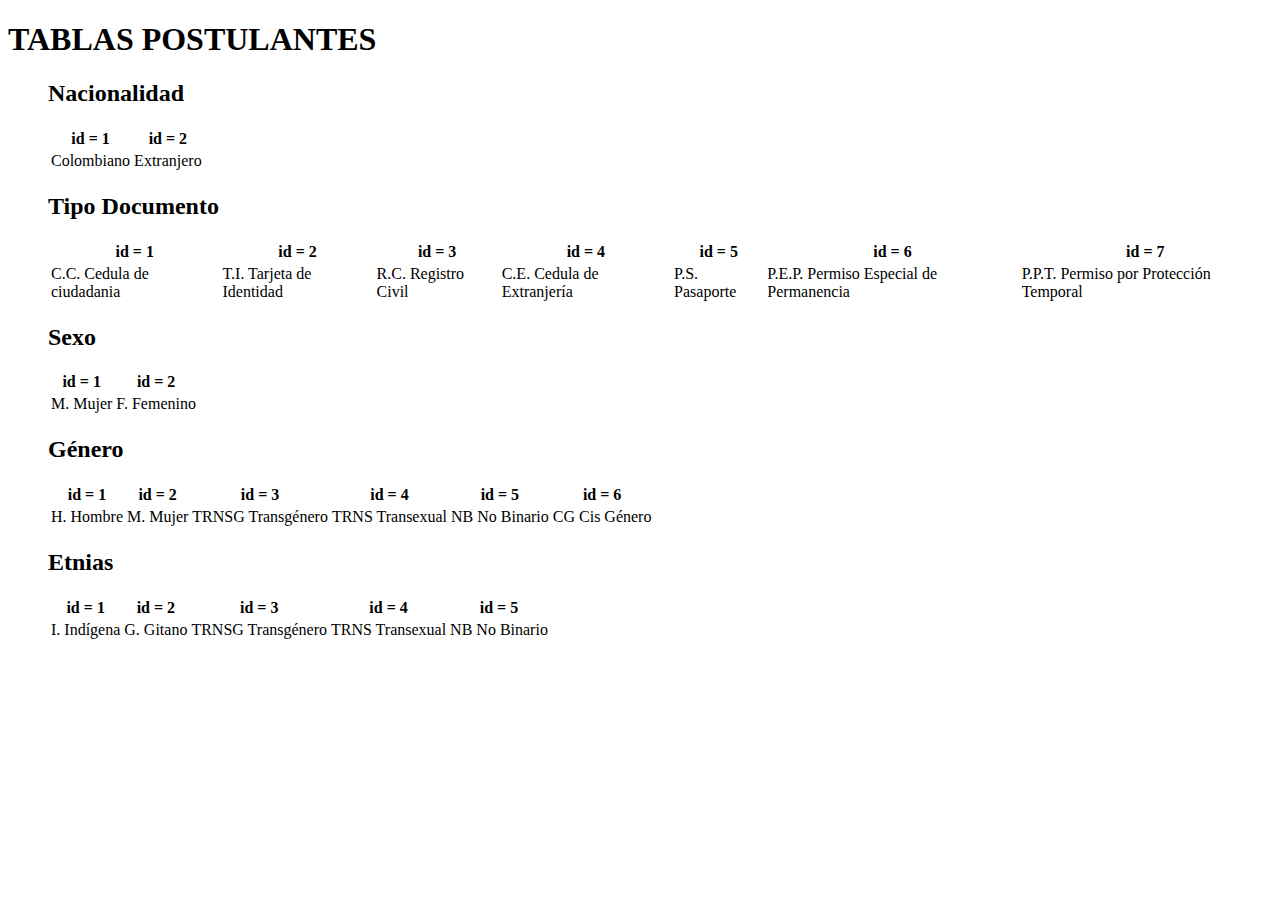
==== trimestre_2/5_CRUD_proyecto/CRUD/tablasPostulantes.html @ 25225dcf "Carpeta CRUD" ====
<!DOCTYPE html>
<html lang="en">
<head>
    <meta charset="UTF-8">
    <meta name="viewport" content="width=device-width, initial-scale=1.0">
    <title>id's</title>
</head>
<body>
    <h1>TABLAS POSTULANTES</h1>
    <ul>
        <h2>Nacionalidad</h2>
        <table>
            <thead>
                <th>id = 1</th>
                <th>id = 2</th>
            </thead>
            <tbody>
                <td>Colombiano</td>
                <td>Extranjero</td>
            </tbody>
        </table>
        <h2>Tipo Documento</h2>
        <table>
            <thead>
                <th>id = 1</th>
                <th>id = 2</th>
                <th>id = 3</th>
                <th>id = 4</th>
                <th>id = 5</th>
                <th>id = 6</th>
                <th>id = 7</th>
            </thead>
            <tbody>
                <td>C.C. Cedula de ciudadania</td>
                <td>T.I. Tarjeta de Identidad</td>
                <td>R.C. Registro Civil</td>
                <td>C.E. Cedula de Extranjería</td>
                <td>P.S. Pasaporte</td>
                <td>P.E.P. Permiso Especial de Permanencia</td>
                <td>P.P.T. Permiso por Protección Temporal</td>
            </tbody>
        </table>
        <h2>Sexo</h2>
        <table>
            <thead>
                <th>id = 1</th>
                <th>id = 2</th>
            </thead>
            <tbody>
                <td>M. Mujer</td>
                <td>F. Femenino</td>
            </tbody>
        </table>
        <h2>Género</h2>
        <table>
            <thead>
                <th>id = 1</th>
                <th>id = 2</th>
                <th>id = 3</th>
                <th>id = 4</th>
                <th>id = 5</th>
                <th>id = 6</th>
            </thead>
            <tbody>
                <td>H. Hombre</td>
                <td>M. Mujer</td>
                <td>TRNSG Transgénero</td>
                <td>TRNS Transexual</td>
                <td>NB No Binario</td>
                <td>CG Cis Género</td>
            </tbody>
        </table>
        <h2>Etnias</h2>
        <table>
            <thead>
                <th>id = 1</th>
                <th>id = 2</th>
                <th>id = 3</th>
                <th>id = 4</th>
                <th>id = 5</th>
            </thead>
            <tbody>
                <td>I. Indígena</td>
                <td>G. Gitano</td>
                <td>TRNSG Transgénero</td>
                <td>TRNS Transexual</td>
                <td>NB No Binario</td>
            </tbody>
        </table>
    </ul>
</body>
</html>
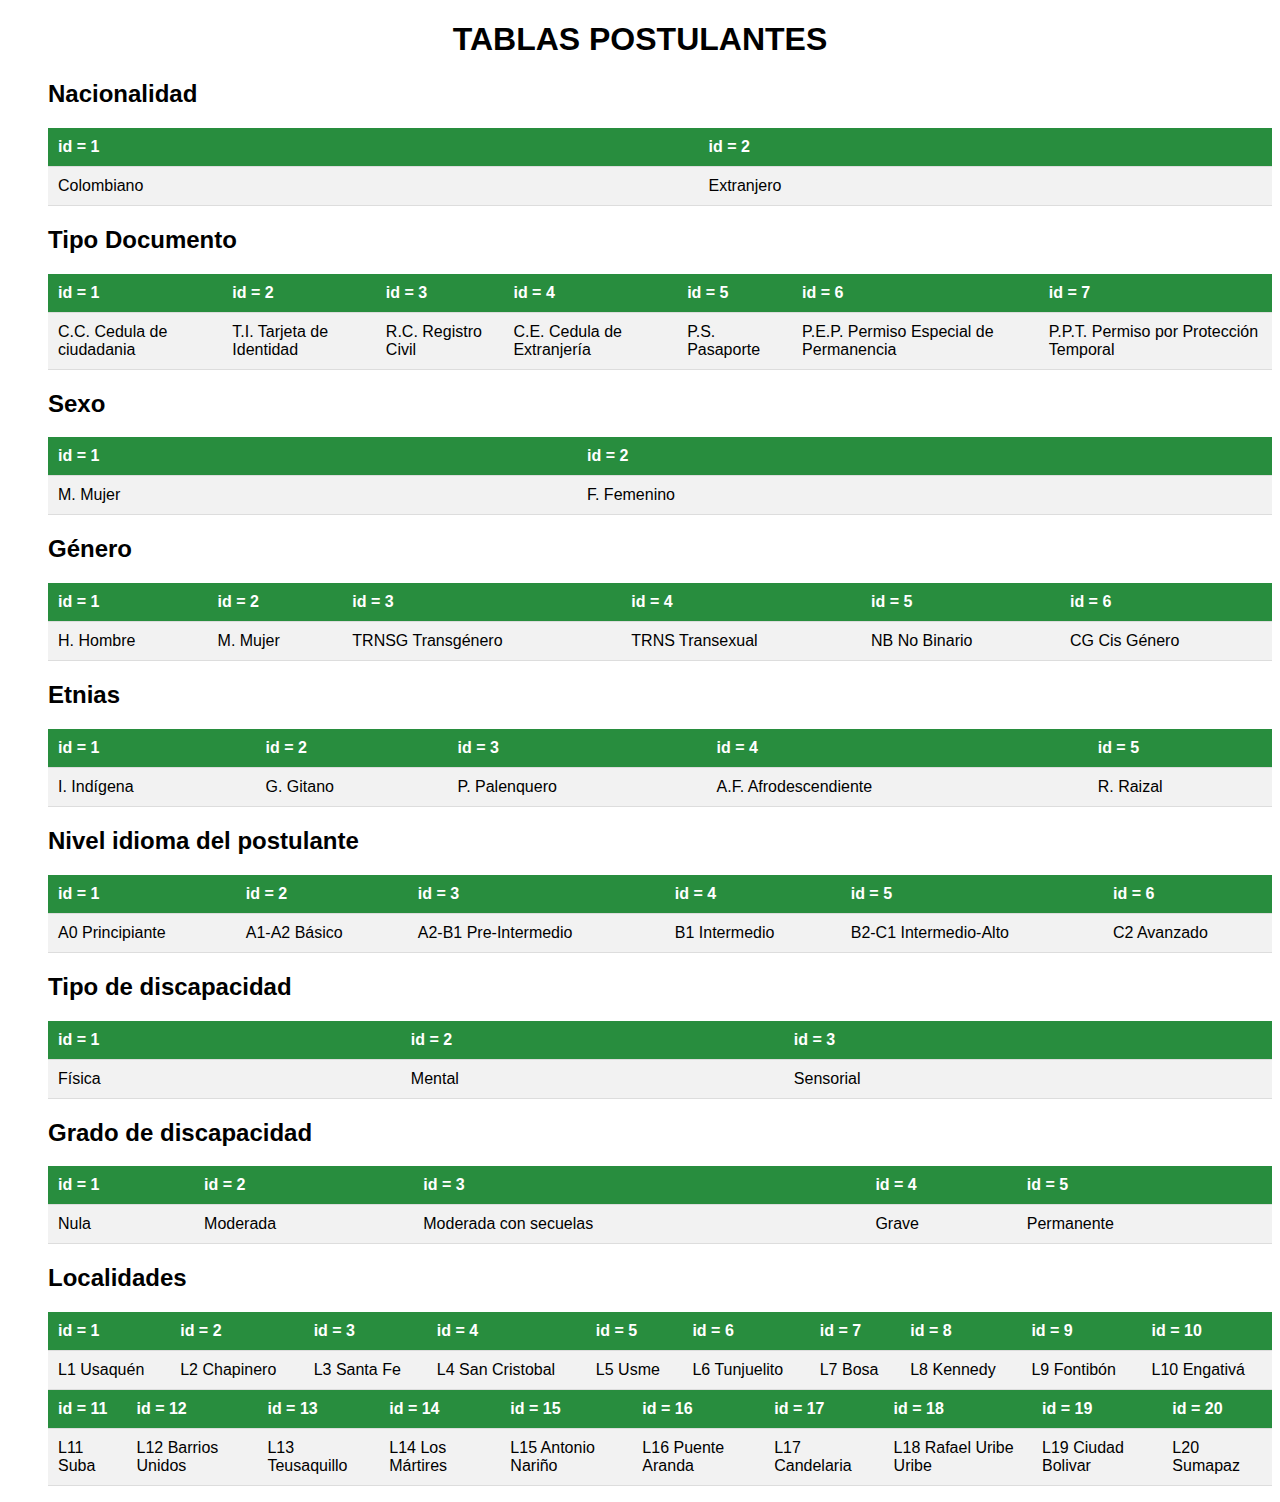
==== commit f712b47b: "CRUD completo" ====
--- a/trimestre_2/5_CRUD_proyecto/CRUD/tablasPostulantes.html
+++ b/trimestre_2/5_CRUD_proyecto/CRUD/tablasPostulantes.html
@@ -3,10 +3,11 @@
 <head>
     <meta charset="UTF-8">
     <meta name="viewport" content="width=device-width, initial-scale=1.0">
-    <title>id's</title>
+    <link rel="stylesheet" href="styles.css">
+    <title>id's POSTULANTES</title>
 </head>
 <body>
-    <h1>TABLAS POSTULANTES</h1>
+    <center><h1>TABLAS POSTULANTES</h1></center>
     <ul>
         <h2>Nacionalidad</h2>
         <table>
@@ -82,9 +83,111 @@
             <tbody>
                 <td>I. Indígena</td>
                 <td>G. Gitano</td>
-                <td>TRNSG Transgénero</td>
-                <td>TRNS Transexual</td>
-                <td>NB No Binario</td>
+                <td>P. Palenquero</td>
+                <td>A.F. Afrodescendiente</td>
+                <td>R. Raizal</td>
+            </tbody>
+        </table>
+        <h2>Nivel idioma del postulante</h2>
+        <table>
+            <thead>
+                <th>id = 1</th>
+                <th>id = 2</th>
+                <th>id = 3</th>
+                <th>id = 4</th>
+                <th>id = 5</th>
+                <th>id = 6</th>
+            </thead>
+            <tbody>
+                <td>A0 Principiante</td>
+                <td>A1-A2 Básico</td>
+                <td>A2-B1 Pre-Intermedio</td>
+                <td>B1 Intermedio</td>
+                <td>B2-C1 Intermedio-Alto</td>
+                <td>C2 Avanzado</td>
+            </tbody>
+        </table>
+        <h2>Tipo de discapacidad</h2>
+        <table>
+            <thead>
+                <th>id = 1</th>
+                <th>id = 2</th>
+                <th>id = 3</th>
+            </thead>
+            <tbody>
+                <td>Física</td>
+                <td>Mental</td>
+                <td>Sensorial</td>
+            </tbody>
+        </table>
+        <h2>Grado de discapacidad</h2>
+        <table>
+            <thead>
+                <th>id = 1</th>
+                <th>id = 2</th>
+                <th>id = 3</th>
+                <th>id = 4</th>
+                <th>id = 5</th>
+            </thead>
+            <tbody>
+                <td>Nula</td>
+                <td>Moderada</td>
+                <td>Moderada con secuelas</td>
+                <td>Grave</td>
+                <td>Permanente</td>
+            </tbody>
+        </table>
+        <h2>Localidades</h2>
+        <table>
+            <thead>
+                <th>id = 1</th>
+                <th>id = 2</th>
+                <th>id = 3</th>
+                <th>id = 4</th>
+                <th>id = 5</th>
+                <th>id = 6</th>
+                <th>id = 7</th>
+                <th>id = 8</th>
+                <th>id = 9</th>
+                <th>id = 10</th>
+            </thead>
+            <tbody>
+                <td>L1 Usaquén</td>
+                <td>L2 Chapinero</td>
+                <td>L3 Santa Fe</td>
+                <td>L4 San Cristobal</td>
+                <td>L5 Usme</td>
+                <td>L6 Tunjuelito</td>
+                <td>L7 Bosa</td>
+                <td>L8 Kennedy</td>
+                <td>L9 Fontibón</td>
+                <td>L10 Engativá</td>         
+            </tbody>
+        </table>
+        <table>
+            <thead>
+                <th>id = 11</th>
+                <th>id = 12</th>
+                <th>id = 13</th>
+                <th>id = 14</th>
+                <th>id = 15</th>
+                <th>id = 16</th>
+                <th>id = 17</th>
+                <th>id = 18</th>
+                <th>id = 19</th>
+                <th>id = 20</th>
+            </thead>
+            <tbody>
+                <td>L11 Suba</td>
+                <td>L12 Barrios Unidos</td>
+                <td>L13 Teusaquillo</td>
+                <td>L14 Los Mártires</td>
+                <td>L15 Antonio Nariño</td>
+                <td>L16 Puente Aranda</td>
+                <td>L17 Candelaria</td>
+                <td>L18 Rafael Uribe Uribe</td>
+                <td>L19 Ciudad Bolivar</td>
+                <td>L20 Sumapaz</td>         
             </tbody>
         </table>
     </ul>
--- a/trimestre_2/5_CRUD_proyecto/CRUD/styles.css
+++ b/trimestre_2/5_CRUD_proyecto/CRUD/styles.css
@@ -0,0 +1,32 @@
+body {
+font-family: Arial, sans-serif;
+}
+
+table {
+    width: 100%;
+    border-collapse: collapse;
+    border-spacing: 0;
+  }
+  
+  /* Estilos para las celdas */
+  th, td {
+    padding: 10px;
+    text-align: left;
+    border-bottom: 1px solid #ddd; /* Borde inferior gris claro */
+  }
+  
+  /* Estilos para las filas impares */
+  tr:nth-child(odd) {
+    background-color: #f2f2f2; /* Fondo gris claro */
+  }
+  
+  /* Estilos para el encabezado */
+  th {
+    background-color: #288d3e; /* Fondo negro */
+    color: white; /* Texto blanco */
+  }
+  
+  /* Estilos para el hover (al pasar el ratón por encima) */
+  tr:hover {
+    background-color: #ddd; /* Fondo gris claro al pasar el ratón */
+  }